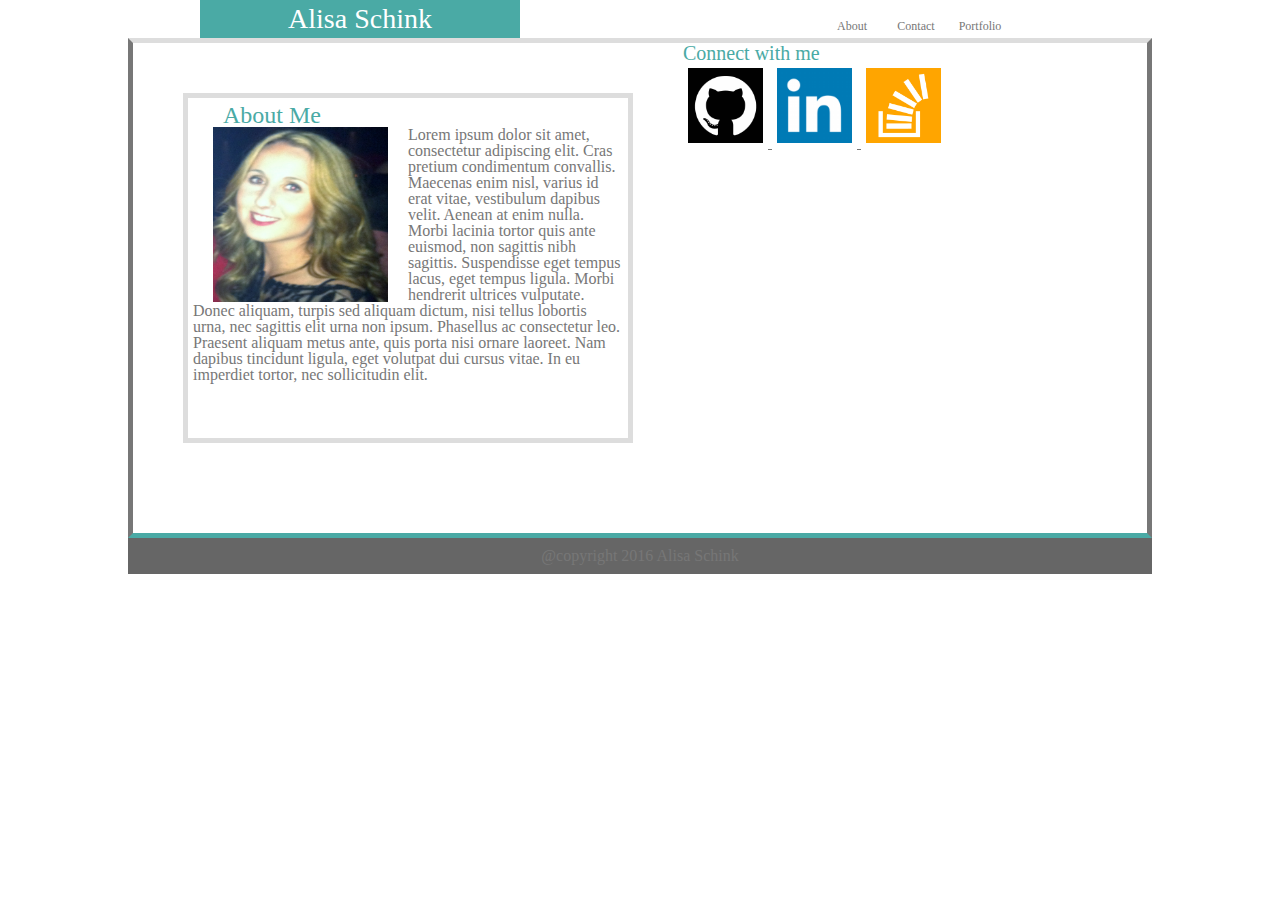
==== index.html @ 20d80125 "heroku files created" ====
<!DOCTYPE html>
<html>
	<head>
		<title>About Me</title>

		<link rel="stylesheet" type="text/css" href="assets/css/reset.css">
		<link rel="stylesheet" type="text/css" href="assets/css/style.css">
		
	</head>

	<body>
		<header>
			<h1> Alisa Schink</h1>
		</header>

		<!--About button-->

		<div class="links">
			<p class="tabs">About</p>
		</div>


		<!--contact button -->

		<div class="links">
			<p class="tabs">Contact</p>
		</div>
		
		
		<!--portfolio button-->
		<div class="links">
			<p class="tabs">Portfolio</p>
		</div>

		<!--About me section-->
		<div id="maincontent">
			<section id="mainbody">
				<div class="title">
					<h2> About Me</h2>
				</div>

				<img src="assets/images/me.jpg" id="myimage">

				<p>Lorem ipsum dolor sit amet, consectetur adipiscing elit. Cras pretium condimentum convallis. Maecenas enim nisl, varius id erat vitae, vestibulum dapibus velit. Aenean at enim nulla. Morbi lacinia tortor quis ante euismod, non sagittis nibh sagittis. Suspendisse eget tempus lacus, eget tempus ligula. Morbi hendrerit ultrices vulputate. Donec aliquam, turpis sed aliquam dictum, nisi tellus lobortis urna, nec sagittis elit urna non ipsum. Phasellus ac consectetur leo. Praesent aliquam metus ante, quis porta nisi ornare laoreet. Nam dapibus tincidunt ligula, eget volutpat dui cursus vitae. In eu imperdiet tortor, nec sollicitudin elit.</p>
			</section>

		
			<!--Social connect section-->
			<section id="Connect">
				<div class="title">
					<h3> Connect with me</h3>
				</div>

			<a href="https://github.com/alisaschink/">
				<img src="assets/images/github.png" class="socialimage" >
				</a>

				<a href="https://www.linkedin.com/in/alisa-schink"><img src="assets/images/linkedin.png" class="socialimage">
				</a>

				<a href="http://stackoverflow.com/users/6938685/alisaschink"><img src="assets/images/stackoverflow.png" class="socialimage">
				</a>
			</section>
		</div>

		
		<!--Footer-->
		<div id="footer">
			<h4>@copyright 2016 Alisa Schink</h4>
		</div>

		
	</body>
</html>
---- assets/css/style.css ----
*{
	color: #777777;
	box-sizing: border-box;
	font-size: 12px;
}

header{
	background: #4aaaa5;
	border-color: #cccccc;
	width: 25%;
	align-content: center;
	text-align: center;
	padding: 5px;
	margin-left: 200px;
	margin-right: 300px;
	float: left;

}

h1{
	font-size: 28px;
	color: #ffffff;
}

h2{
	color: #4aaaa5;
	font-size: 24px;
	margin-left: 30px;
	/*border-bottom-color: #dddddd
	border-bottom-style: solid;*/
}

h3{
	color: #4aaaa5;
	font-size: 20px;
	margin-left: 30px;
	/*border-bottom-color: #dddddd
	border-bottom-style: solid;*/

}

.title{
	border-bottom-color: #dddddd
	border-bottom-style: solid;
}

.links{
	align-content: center;
	text-align: center;
	width: 5%;
	float: left;
	padding-top: 20px;

}

.tabs{
	font-size: 12px;
}

#maincontent{
	clear: both;
	width: 80%;
	height: 500px;
	margin: 0 auto;
	/*background-color: grey;*/
	border-style: solid;
	border-top-color: #dddddd;
	border-bottom-color: #4aaaa5;
	border-width: 5px;
}

#mainbody{
	float: left;
	background-color: #ffffff;
	border-color: #dddddd;
	border-style: solid;
	border-width: 5px;
	width: 450px;
	height:350px;
	padding: 5px;
	margin: 50px;
	/*position: abolute;
	left: 10px;
	top: 10px;*/

}


#myimage{
	width: 175px;
	height: 175px;
	float: left;
	margin-left: 20px;
	margin-right: 20px;
}


#connect{
	float: left;
	/*align-content: center*/
	background-color: #ffffff;
	border-color: #dddddd;
	border-style: solid;
	border-width: 5px;
	width: 350px;
	height: 250px;
	padding: 5px;
	margin: 50px;
	/*position: absolute;
	top: 10px;
	right: 10px;
*/
}

.socialimage{
	width: 75px;
	height: 75px;
	margin: 5px;
}

#footer{
	clear: both;
	width: 80%;
	margin: 0 auto;
	background-color: #666666;
	padding: 10px;
	align-content: center;
	text-align: center;
	color: #4aaaa5;

}
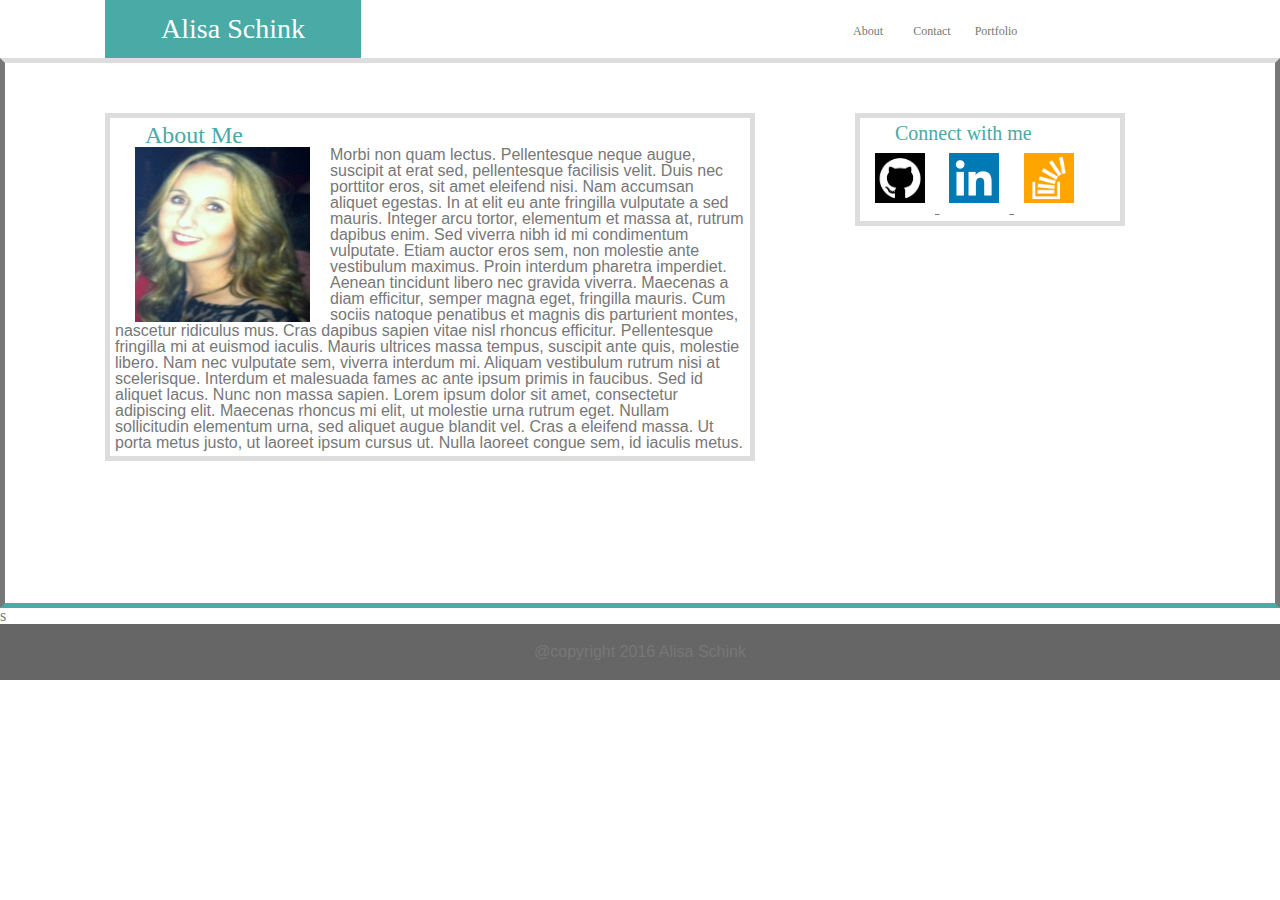
==== commit 1e7de9f1: "html added to contact and portfolio files" ====
--- a/index.html
+++ b/index.html
@@ -5,7 +5,7 @@
 
 		<link rel="stylesheet" type="text/css" href="assets/css/reset.css">
 		<link rel="stylesheet" type="text/css" href="assets/css/style.css">
-		
+
 	</head>
 
 	<body>
@@ -41,12 +41,14 @@
 
 				<img src="assets/images/me.jpg" id="myimage">
 
-				<p>Lorem ipsum dolor sit amet, consectetur adipiscing elit. Cras pretium condimentum convallis. Maecenas enim nisl, varius id erat vitae, vestibulum dapibus velit. Aenean at enim nulla. Morbi lacinia tortor quis ante euismod, non sagittis nibh sagittis. Suspendisse eget tempus lacus, eget tempus ligula. Morbi hendrerit ultrices vulputate. Donec aliquam, turpis sed aliquam dictum, nisi tellus lobortis urna, nec sagittis elit urna non ipsum. Phasellus ac consectetur leo. Praesent aliquam metus ante, quis porta nisi ornare laoreet. Nam dapibus tincidunt ligula, eget volutpat dui cursus vitae. In eu imperdiet tortor, nec sollicitudin elit.</p>
+				<p>Morbi non quam lectus. Pellentesque neque augue, suscipit at erat sed, pellentesque facilisis velit. Duis nec porttitor eros, sit amet eleifend nisi. Nam accumsan aliquet egestas. In at elit eu ante fringilla vulputate a sed mauris. Integer arcu tortor, elementum et massa at, rutrum dapibus enim. Sed viverra nibh id mi condimentum vulputate. Etiam auctor eros sem, non molestie ante vestibulum maximus. Proin interdum pharetra imperdiet. Aenean tincidunt libero nec gravida viverra. Maecenas a diam efficitur, semper magna eget, fringilla mauris. Cum sociis natoque penatibus et magnis dis parturient montes, nascetur ridiculus mus. Cras dapibus sapien vitae nisl rhoncus efficitur. Pellentesque fringilla mi at euismod iaculis. Mauris ultrices massa tempus, suscipit ante quis, molestie libero.
+
+				Nam nec vulputate sem, viverra interdum mi. Aliquam vestibulum rutrum nisi at scelerisque. Interdum et malesuada fames ac ante ipsum primis in faucibus. Sed id aliquet lacus. Nunc non massa sapien. Lorem ipsum dolor sit amet, consectetur adipiscing elit. Maecenas rhoncus mi elit, ut molestie urna rutrum eget. Nullam sollicitudin elementum urna, sed aliquet augue blandit vel. Cras a eleifend massa. Ut porta metus justo, ut laoreet ipsum cursus ut. Nulla laoreet congue sem, id iaculis metus.</p>
 			</section>
 
 		
 			<!--Social connect section-->
-			<section id="Connect">
+			<section id="connect">
 				<div class="title">
 					<h3> Connect with me</h3>
 				</div>
@@ -63,7 +65,7 @@
 			</section>
 		</div>
 
-		
+		s
 		<!--Footer-->
 		<div id="footer">
 			<h4>@copyright 2016 Alisa Schink</h4>
--- a/assets/css/style.css
+++ b/assets/css/style.css
@@ -7,26 +7,28 @@
 
 header{
 	background: #4aaaa5;
-	border-color: #cccccc;
-	width: 25%;
+	width: 20%;
 	align-content: center;
 	text-align: center;
-	padding: 5px;
-	margin-left: 200px;
-	margin-right: 300px;
+	padding: 15px;
+	margin-left: 105px;
+	margin-right: 475px;
 	float: left;
+	font-family:'Georgia', Times, Times New Roman, serif;
 
 }
 
 h1{
 	font-size: 28px;
 	color: #ffffff;
+	font-family: 'Georgia', Times, Times New Roman, serif;
 }
 
 h2{
 	color: #4aaaa5;
 	font-size: 24px;
 	margin-left: 30px;
+	font-family: 'Georgia', Times, Times New Roman, serif;
 	/*border-bottom-color: #dddddd
 	border-bottom-style: solid;*/
 }
@@ -35,6 +37,7 @@
 	color: #4aaaa5;
 	font-size: 20px;
 	margin-left: 30px;
+	font-family: 'Georgia', Times, Times New Roman, serif;
 	/*border-bottom-color: #dddddd
 	border-bottom-style: solid;*/
 
@@ -43,6 +46,7 @@
 .title{
 	border-bottom-color: #dddddd
 	border-bottom-style: solid;
+	border-width: 2px;
 }
 
 .links{
@@ -50,7 +54,7 @@
 	text-align: center;
 	width: 5%;
 	float: left;
-	padding-top: 20px;
+	padding-top: 25px;
 
 }
 
@@ -58,31 +62,57 @@
 	font-size: 12px;
 }
 
+.socialimage{
+	width: 50px;
+	height: 50px;
+	margin: 10px;
+
+}
+
+.messagebox{
+	
+	width: 625px;
+	height: 200px;
+	margin: 5px;
+	border-width: 2px;
+	border-color: #dddddd;
+	border-style: solid;
+
+}
+
+.portfolioimage{
+	width: 100px;
+	height: 100px;
+	margin: 50px;
+	float: left;
+}
+
 #maincontent{
 	clear: both;
-	width: 80%;
-	height: 500px;
+	width: 100%;
+	height: 550px;
 	margin: 0 auto;
-	/*background-color: grey;*/
+	background-image: url("assets/images/cork-wallet.png");
 	border-style: solid;
 	border-top-color: #dddddd;
 	border-bottom-color: #4aaaa5;
 	border-width: 5px;
+
 }
 
 #mainbody{
 	float: left;
+	font-family: 'Arial', 'Helvetica Neue', Helvetica, sans-serif;
 	background-color: #ffffff;
 	border-color: #dddddd;
 	border-style: solid;
 	border-width: 5px;
-	width: 450px;
-	height:350px;
+	width: 650px;
 	padding: 5px;
-	margin: 50px;
-	/*position: abolute;
-	left: 10px;
-	top: 10px;*/
+	margin-left:100px; 
+	margin-top: 50px;
+	margin-right: 50px;
+	align-content: center;
 
 }
 
@@ -98,35 +128,50 @@
 
 #connect{
 	float: left;
-	/*align-content: center*/
+	align-content: center;
+	font-family: 'Arial', 'Helvetica Neue', Helvetica, sans-serif;
+	width: 270px;
+	padding: 5px;
+	margin: 50px;
 	background-color: #ffffff;
 	border-color: #dddddd;
 	border-style: solid;
 	border-width: 5px;
-	width: 350px;
-	height: 250px;
-	padding: 5px;
-	margin: 50px;
-	/*position: absolute;
-	top: 10px;
-	right: 10px;
-*/
+
 }
 
-.socialimage{
-	width: 75px;
-	height: 75px;
+
+
+#inputbox{
+	background-color: #ffffff;
+	border-color: #dddddd;
+	border-style: solid;
+	border-width: 2px;
+	width: 625px;
+	height: 14px;
 	margin: 5px;
+}
+
+#submit{
+	background: #4aaaa5;
+	align-content: center;
+	text-align: center;
+	padding: 15px;
+	margin: 10px;
+	float: left;
+	font-family:'Georgia', Times, Times New Roman, serif;
 }
 
 #footer{
 	clear: both;
-	width: 80%;
+	width: 100%;
 	margin: 0 auto;
+	font-family: 'Arial', 'Helvetica Neue', Helvetica, sans-serif;
+	color: #4aaaa5;
 	background-color: #666666;
-	padding: 10px;
+	padding: 20px;
 	align-content: center;
 	text-align: center;
-	color: #4aaaa5;
+	
 
 }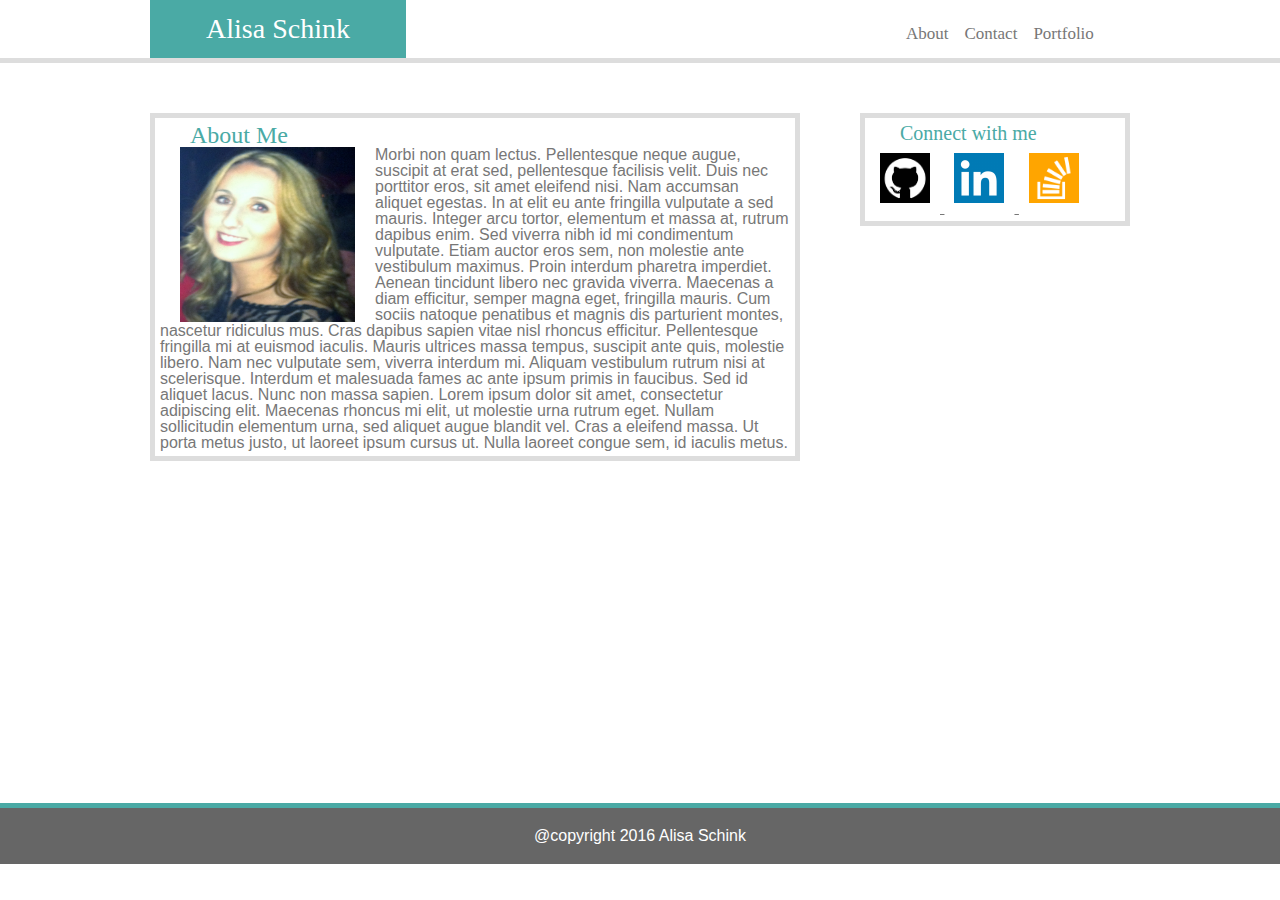
==== commit a136b6ad: "contact page and navagation bar updated" ====
--- a/index.html
+++ b/index.html
@@ -13,24 +13,13 @@
 			<h1> Alisa Schink</h1>
 		</header>
 
-		<!--About button-->
-
-		<div class="links">
-			<p class="tabs">About</p>
-		</div>
-
-
-		<!--contact button -->
-
-		<div class="links">
-			<p class="tabs">Contact</p>
-		</div>
+		<!--Navbar-->
+		<ul id="navbar">
+			<li><a href="index.html">About</a></li>
+			<li><a href="contact.html">Contact</a></li>
+			<li><a href="portfolio.html">Portfolio</a></li>
+		</ul>
 		
-		
-		<!--portfolio button-->
-		<div class="links">
-			<p class="tabs">Portfolio</p>
-		</div>
 
 		<!--About me section-->
 		<div id="maincontent">
@@ -65,7 +54,7 @@
 			</section>
 		</div>
 
-		s
+		
 		<!--Footer-->
 		<div id="footer">
 			<h4>@copyright 2016 Alisa Schink</h4>
--- a/assets/css/style.css
+++ b/assets/css/style.css
@@ -11,8 +11,8 @@
 	align-content: center;
 	text-align: center;
 	padding: 15px;
-	margin-left: 105px;
-	margin-right: 475px;
+	margin-left: 150px;
+	margin-right: 500px;
 	float: left;
 	font-family:'Georgia', Times, Times New Roman, serif;
 
@@ -43,19 +43,46 @@
 
 }
 
+h4{
+	font-family: 'Arial', 'Helvetica Neue', Helvetica, sans-serif;
+	color: #ffffff;
+}
+
+input{
+	background-color: #ffffff;
+	border-color: #dddddd;
+	border-style: solid;
+	border-width: 2px;
+	width: 100%;
+	
+}
+
 .title{
 	border-bottom-color: #dddddd
 	border-bottom-style: solid;
 	border-width: 2px;
 }
 
-.links{
-	align-content: center;
-	text-align: center;
-	width: 5%;
-	float: left;
+#navbar{
+	align-content: center;
+	text-align: center;
+	/*float: left;*/
 	padding-top: 25px;
-
+	list-style: none;
+
+
+}
+
+#navbar li{
+	float: left;
+}
+
+#navbar li a{
+	display: inline-block;
+	text-align: center;
+	padding-right: 16px;
+	text-decoration: none;
+	font-size: 17px;
 }
 
 .tabs{
@@ -69,19 +96,10 @@
 
 }
 
-.messagebox{
-	
-	width: 625px;
-	height: 200px;
-	margin: 5px;
-	border-width: 2px;
-	border-color: #dddddd;
-	border-style: solid;
-
-}
+
 
 .portfolioimage{
-	width: 100px;
+	width: 200px;
 	height: 100px;
 	margin: 50px;
 	float: left;
@@ -90,18 +108,21 @@
 #maincontent{
 	clear: both;
 	width: 100%;
-	height: 550px;
+	height: 750px;
 	margin: 0 auto;
-	background-image: url("assets/images/cork-wallet.png");
+	position: relative;
+	background-image: url("assets/images/dark_embroidery.png");
+	/*background-repeat: no-repeat;*/
 	border-style: solid;
 	border-top-color: #dddddd;
 	border-bottom-color: #4aaaa5;
-	border-width: 5px;
+	border-top-width: 5px;
+	border-bottom-width:5px;
+	/*background-color: #ddd3d0;*/
 
 }
 
 #mainbody{
-	float: left;
 	font-family: 'Arial', 'Helvetica Neue', Helvetica, sans-serif;
 	background-color: #ffffff;
 	border-color: #dddddd;
@@ -109,10 +130,12 @@
 	border-width: 5px;
 	width: 650px;
 	padding: 5px;
-	margin-left:100px; 
-	margin-top: 50px;
-	margin-right: 50px;
-	align-content: center;
+	margin:50px; 
+	align-content: center;
+	position: absolute;
+	top: 0px;
+	left: 100px;
+	
 
 }
 
@@ -127,7 +150,6 @@
 
 
 #connect{
-	float: left;
 	align-content: center;
 	font-family: 'Arial', 'Helvetica Neue', Helvetica, sans-serif;
 	width: 270px;
@@ -137,37 +159,45 @@
 	border-color: #dddddd;
 	border-style: solid;
 	border-width: 5px;
-
-}
-
-
-
-#inputbox{
-	background-color: #ffffff;
-	border-color: #dddddd;
-	border-style: solid;
+	position: absolute;
+	top: 0px;
+	right: 100px;
+	
+
+}
+
+
+
+
+
+#message{
+	
+	width: 99%;
+	height: 200px;
+	margin: 5px;
 	border-width: 2px;
-	width: 625px;
-	height: 14px;
-	margin: 5px;
+	border-color: #dddddd;
+	border-style: solid;
+
 }
 
 #submit{
 	background: #4aaaa5;
-	align-content: center;
-	text-align: center;
-	padding: 15px;
+	color: #ffffff;
+	align-content: center;
+	text-align: center;
+	padding: 10px;
 	margin: 10px;
 	float: left;
 	font-family:'Georgia', Times, Times New Roman, serif;
+	font-size: 16px;
+	width: 20%;
 }
 
 #footer{
 	clear: both;
 	width: 100%;
 	margin: 0 auto;
-	font-family: 'Arial', 'Helvetica Neue', Helvetica, sans-serif;
-	color: #4aaaa5;
 	background-color: #666666;
 	padding: 20px;
 	align-content: center;
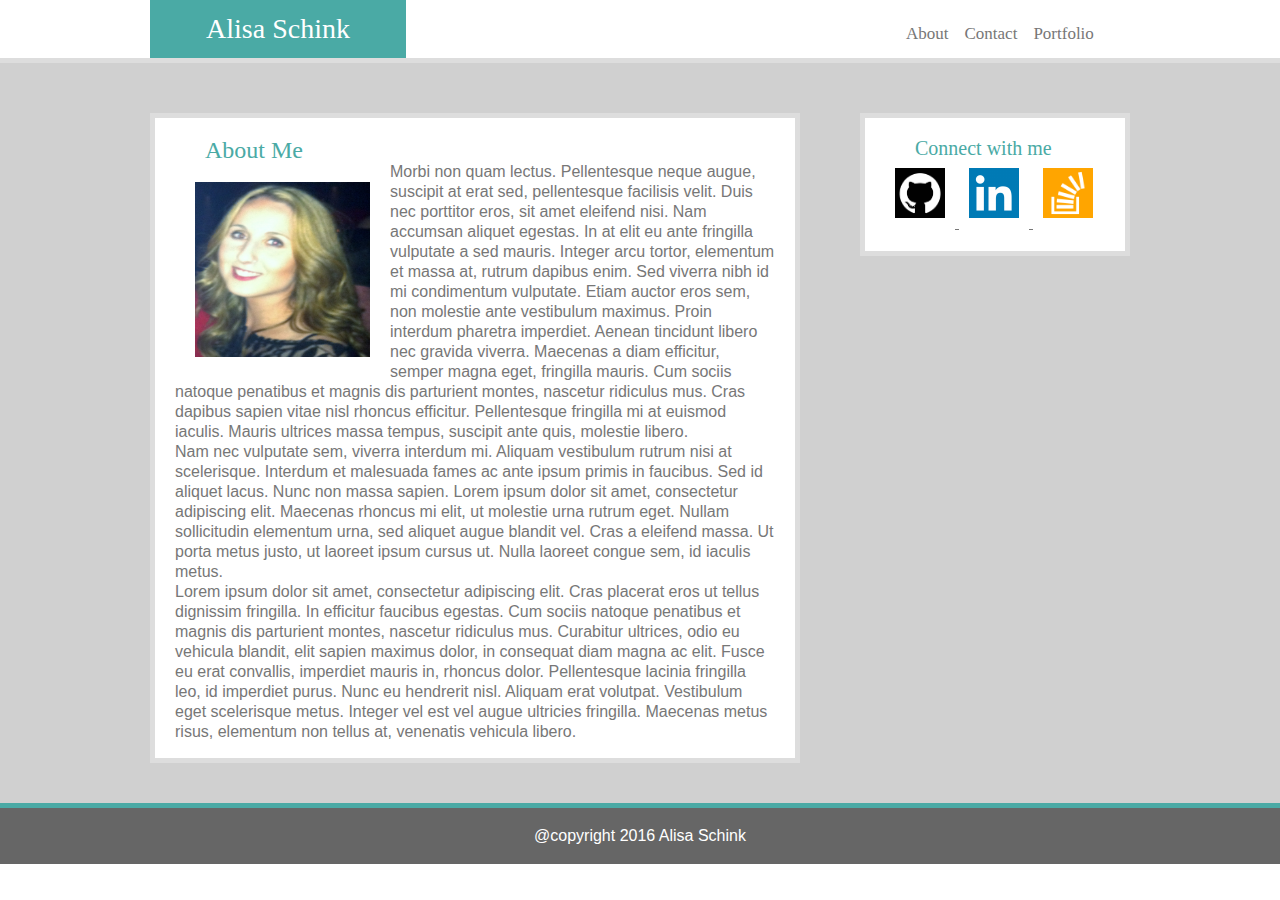
==== commit 9b100e1b: "html and css updated for potforlio page and navbar" ====
--- a/index.html
+++ b/index.html
@@ -32,7 +32,13 @@
 
 				<p>Morbi non quam lectus. Pellentesque neque augue, suscipit at erat sed, pellentesque facilisis velit. Duis nec porttitor eros, sit amet eleifend nisi. Nam accumsan aliquet egestas. In at elit eu ante fringilla vulputate a sed mauris. Integer arcu tortor, elementum et massa at, rutrum dapibus enim. Sed viverra nibh id mi condimentum vulputate. Etiam auctor eros sem, non molestie ante vestibulum maximus. Proin interdum pharetra imperdiet. Aenean tincidunt libero nec gravida viverra. Maecenas a diam efficitur, semper magna eget, fringilla mauris. Cum sociis natoque penatibus et magnis dis parturient montes, nascetur ridiculus mus. Cras dapibus sapien vitae nisl rhoncus efficitur. Pellentesque fringilla mi at euismod iaculis. Mauris ultrices massa tempus, suscipit ante quis, molestie libero.
 
-				Nam nec vulputate sem, viverra interdum mi. Aliquam vestibulum rutrum nisi at scelerisque. Interdum et malesuada fames ac ante ipsum primis in faucibus. Sed id aliquet lacus. Nunc non massa sapien. Lorem ipsum dolor sit amet, consectetur adipiscing elit. Maecenas rhoncus mi elit, ut molestie urna rutrum eget. Nullam sollicitudin elementum urna, sed aliquet augue blandit vel. Cras a eleifend massa. Ut porta metus justo, ut laoreet ipsum cursus ut. Nulla laoreet congue sem, id iaculis metus.</p>
+				<br>
+
+				Nam nec vulputate sem, viverra interdum mi. Aliquam vestibulum rutrum nisi at scelerisque. Interdum et malesuada fames ac ante ipsum primis in faucibus. Sed id aliquet lacus. Nunc non massa sapien. Lorem ipsum dolor sit amet, consectetur adipiscing elit. Maecenas rhoncus mi elit, ut molestie urna rutrum eget. Nullam sollicitudin elementum urna, sed aliquet augue blandit vel. Cras a eleifend massa. Ut porta metus justo, ut laoreet ipsum cursus ut. Nulla laoreet congue sem, id iaculis metus.
+
+				<br>
+
+				Lorem ipsum dolor sit amet, consectetur adipiscing elit. Cras placerat eros ut tellus dignissim fringilla. In efficitur faucibus egestas. Cum sociis natoque penatibus et magnis dis parturient montes, nascetur ridiculus mus. Curabitur ultrices, odio eu vehicula blandit, elit sapien maximus dolor, in consequat diam magna ac elit. Fusce eu erat convallis, imperdiet mauris in, rhoncus dolor. Pellentesque lacinia fringilla leo, id imperdiet purus. Nunc eu hendrerit nisl. Aliquam erat volutpat. Vestibulum eget scelerisque metus. Integer vel est vel augue ultricies fringilla. Maecenas metus risus, elementum non tellus at, venenatis vehicula libero.</p>
 			</section>
 
 		
--- a/assets/css/style.css
+++ b/assets/css/style.css
@@ -29,8 +29,8 @@
 	font-size: 24px;
 	margin-left: 30px;
 	font-family: 'Georgia', Times, Times New Roman, serif;
-	/*border-bottom-color: #dddddd
-	border-bottom-style: solid;*/
+	
+	
 }
 
 h3{
@@ -38,9 +38,7 @@
 	font-size: 20px;
 	margin-left: 30px;
 	font-family: 'Georgia', Times, Times New Roman, serif;
-	/*border-bottom-color: #dddddd
-	border-bottom-style: solid;*/
-
+	
 }
 
 h4{
@@ -48,25 +46,34 @@
 	color: #ffffff;
 }
 
+p{
+	font-size: 16px;
+	line-height: 20px;
+}
+
 input{
 	background-color: #ffffff;
 	border-color: #dddddd;
 	border-style: solid;
 	border-width: 2px;
 	width: 100%;
+	line-height: 20px
 	
 }
 
 .title{
+	background-color: #ffffff;
 	border-bottom-color: #dddddd
 	border-bottom-style: solid;
-	border-width: 2px;
+	border-bottom-width: 2px;
+	width: 90%;
+	padding: 10px
+	margin: 10px;
 }
 
 #navbar{
 	align-content: center;
 	text-align: center;
-	/*float: left;*/
 	padding-top: 25px;
 	list-style: none;
 
@@ -85,8 +92,50 @@
 	font-size: 17px;
 }
 
-.tabs{
-	font-size: 12px;
+
+
+#maincontent{
+	clear: both;
+	width: 100%;
+	height: 750px;
+	margin: 0 auto;
+	position: relative;
+	/*background-image: url("assets/images/cork-wallet.png");*/
+	border-style: solid;
+	border-top-color: #dddddd;
+	border-bottom-color: #4aaaa5;
+	border-top-width: 5px;
+	border-bottom-width:5px;
+	background-color: #d0d0d0;	
+	
+}
+
+
+#mainbody{
+	font-family: 'Arial', 'Helvetica Neue', Helvetica, sans-serif;
+	background-color: #ffffff;
+	border-color: #dddddd;
+	border-style: solid;
+	border-width: 5px;
+	width: 650px;
+	height: 650px;
+	padding: 20px;
+	margin:50px; 
+	align-content: center;
+	position: absolute;
+	top: 0px;
+	left: 100px;
+	
+
+}
+
+
+#myimage{
+	width: 175px;
+	height: 175px;
+	float: left;
+	margin: 20px;
+	
 }
 
 .socialimage{
@@ -97,63 +146,78 @@
 }
 
 
+.block{
+	width: 200px;
+	height: 150px;
+	margin: 25px 50px 25px 50px;
+
+}
+
+.block a{
+	text-decoration: none;
+}
+
+
+#block1{
+	position:absolute;
+	top: 30px; 
+	left: 0px;
+
+}
+
+#block2{
+	position:absolute;
+	top: 30px; 
+	right: 0px;
+
+}
+
+#block3{
+	position:absolute;
+	top: 230px; 
+	left: 0px;
+
+}
+
+#block4{
+	position:absolute;
+	top: 230px; 
+	right: 0px;
+
+}
+
+#block5{
+	position:absolute;
+	top: 430px; 
+	left: 0px;
+
+}
 
 .portfolioimage{
-	width: 200px;
-	height: 100px;
-	margin: 50px;
-	float: left;
-}
-
-#maincontent{
-	clear: both;
-	width: 100%;
-	height: 750px;
-	margin: 0 auto;
-	position: relative;
-	background-image: url("assets/images/dark_embroidery.png");
-	/*background-repeat: no-repeat;*/
-	border-style: solid;
-	border-top-color: #dddddd;
-	border-bottom-color: #4aaaa5;
-	border-top-width: 5px;
-	border-bottom-width:5px;
-	/*background-color: #ddd3d0;*/
-
-}
-
-#mainbody{
-	font-family: 'Arial', 'Helvetica Neue', Helvetica, sans-serif;
-	background-color: #ffffff;
-	border-color: #dddddd;
-	border-style: solid;
-	border-width: 5px;
-	width: 650px;
-	padding: 5px;
-	margin:50px; 
-	align-content: center;
-	position: absolute;
-	top: 0px;
-	left: 100px;
-	
-
-}
-
-
-#myimage{
-	width: 175px;
-	height: 175px;
-	float: left;
-	margin-left: 20px;
-	margin-right: 20px;
-}
-
+	
+	width: 100%;
+	height: 100%;
+}
+
+.banner{
+	background: #4aaaa5;
+	color: #ffffff;
+	align-content: center;
+	text-align: center;
+	padding: 10px;
+	font-family:'Georgia', Times, Times New Roman, serif;
+	font-size: 16px;
+	width: 100%;
+	position:absolute;
+	bottom: 5px;
+	right: 0px;
+}
 
 #connect{
 	align-content: center;
-	font-family: 'Arial', 'Helvetica Neue', Helvetica, sans-serif;
+	font-family: 'Georgia', Times, Times New Roman, serif;
 	width: 270px;
-	padding: 5px;
+	padding: 20px;
 	margin: 50px;
 	background-color: #ffffff;
 	border-color: #dddddd;
@@ -167,13 +231,10 @@
 }
 
 
-
-
-
 #message{
 	
 	width: 99%;
-	height: 200px;
+	height: 400px;
 	margin: 5px;
 	border-width: 2px;
 	border-color: #dddddd;
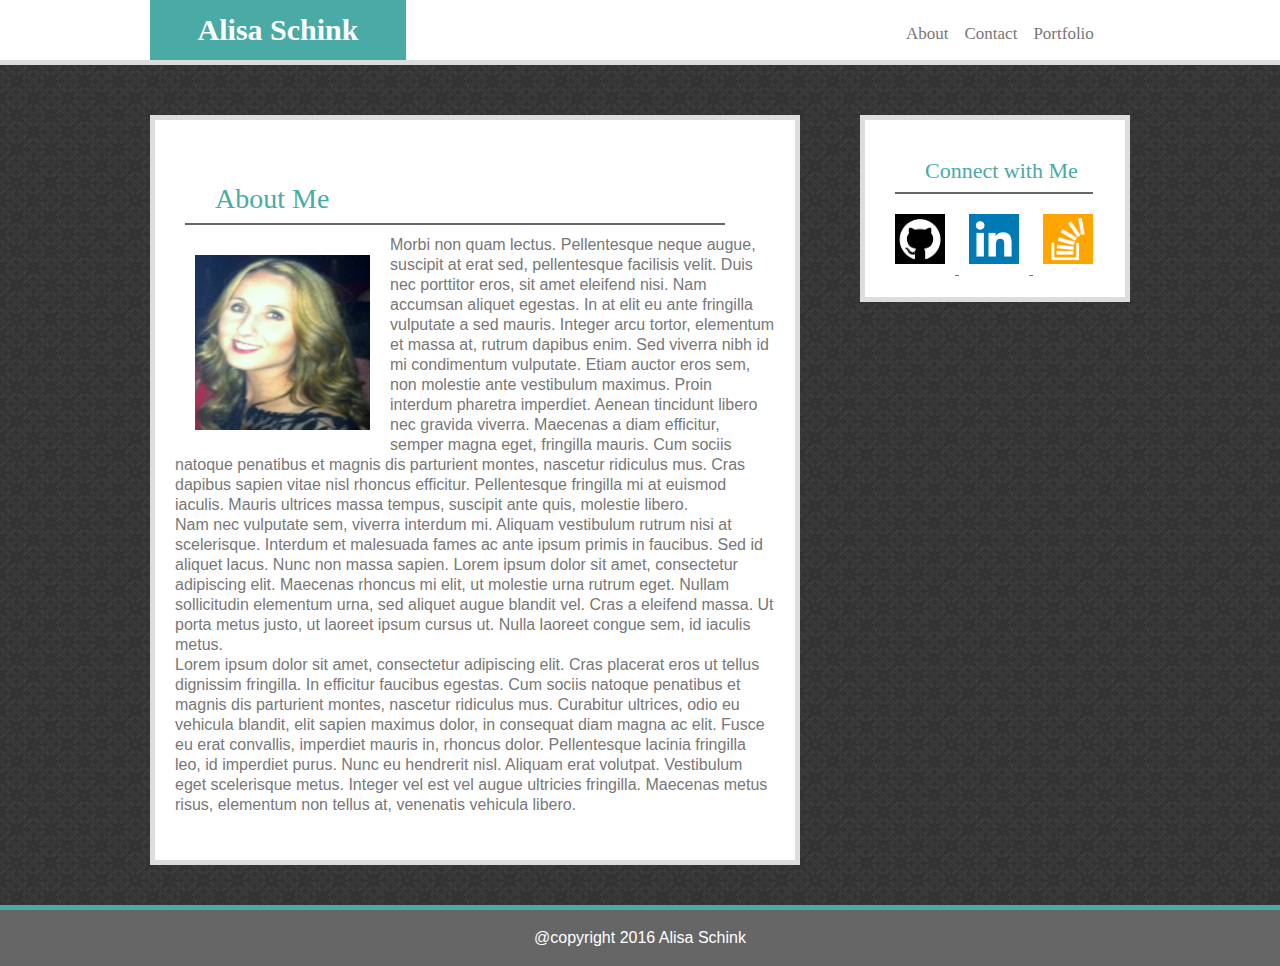
==== commit 2e1cf454: "background image for pages and headers updated" ====
--- a/index.html
+++ b/index.html
@@ -45,7 +45,7 @@
 			<!--Social connect section-->
 			<section id="connect">
 				<div class="title">
-					<h3> Connect with me</h3>
+					<h3> Connect with Me</h3>
 				</div>
 
 			<a href="https://github.com/alisaschink/">
--- a/assets/css/style.css
+++ b/assets/css/style.css
@@ -19,14 +19,15 @@
 }
 
 h1{
-	font-size: 28px;
-	color: #ffffff;
-	font-family: 'Georgia', Times, Times New Roman, serif;
+	font-size: 30px;
+	color: #ffffff;
+	font-family: 'Georgia', Times, Times New Roman, serif;
+	font-weight: bold;
 }
 
 h2{
 	color: #4aaaa5;
-	font-size: 24px;
+	font-size: 28px;
 	margin-left: 30px;
 	font-family: 'Georgia', Times, Times New Roman, serif;
 	
@@ -35,7 +36,7 @@
 
 h3{
 	color: #4aaaa5;
-	font-size: 20px;
+	font-size: 22px;
 	margin-left: 30px;
 	font-family: 'Georgia', Times, Times New Roman, serif;
 	
@@ -63,11 +64,11 @@
 
 .title{
 	background-color: #ffffff;
-	border-bottom-color: #dddddd
+	border-bottom-color: #666666;
 	border-bottom-style: solid;
 	border-bottom-width: 2px;
 	width: 90%;
-	padding: 10px
+	padding: 10px 0px 10px 0px;
 	margin: 10px;
 }
 
@@ -97,16 +98,16 @@
 #maincontent{
 	clear: both;
 	width: 100%;
-	height: 750px;
+	height: 850px;
 	margin: 0 auto;
 	position: relative;
-	/*background-image: url("assets/images/cork-wallet.png");*/
+	background-image: url("../images/dark_embroidery.png");
 	border-style: solid;
 	border-top-color: #dddddd;
 	border-bottom-color: #4aaaa5;
 	border-top-width: 5px;
 	border-bottom-width:5px;
-	background-color: #d0d0d0;	
+		
 	
 }
 
@@ -118,7 +119,7 @@
 	border-style: solid;
 	border-width: 5px;
 	width: 650px;
-	height: 650px;
+	height: 750px;
 	padding: 20px;
 	margin:50px; 
 	align-content: center;
@@ -160,35 +161,35 @@
 
 #block1{
 	position:absolute;
-	top: 30px; 
+	top: 70px; 
 	left: 0px;
 
 }
 
 #block2{
 	position:absolute;
-	top: 30px; 
+	top: 70px; 
 	right: 0px;
 
 }
 
 #block3{
 	position:absolute;
-	top: 230px; 
+	top: 270px; 
 	left: 0px;
 
 }
 
 #block4{
 	position:absolute;
-	top: 230px; 
+	top: 270px; 
 	right: 0px;
 
 }
 
 #block5{
 	position:absolute;
-	top: 430px; 
+	top: 470px; 
 	left: 0px;
 
 }
